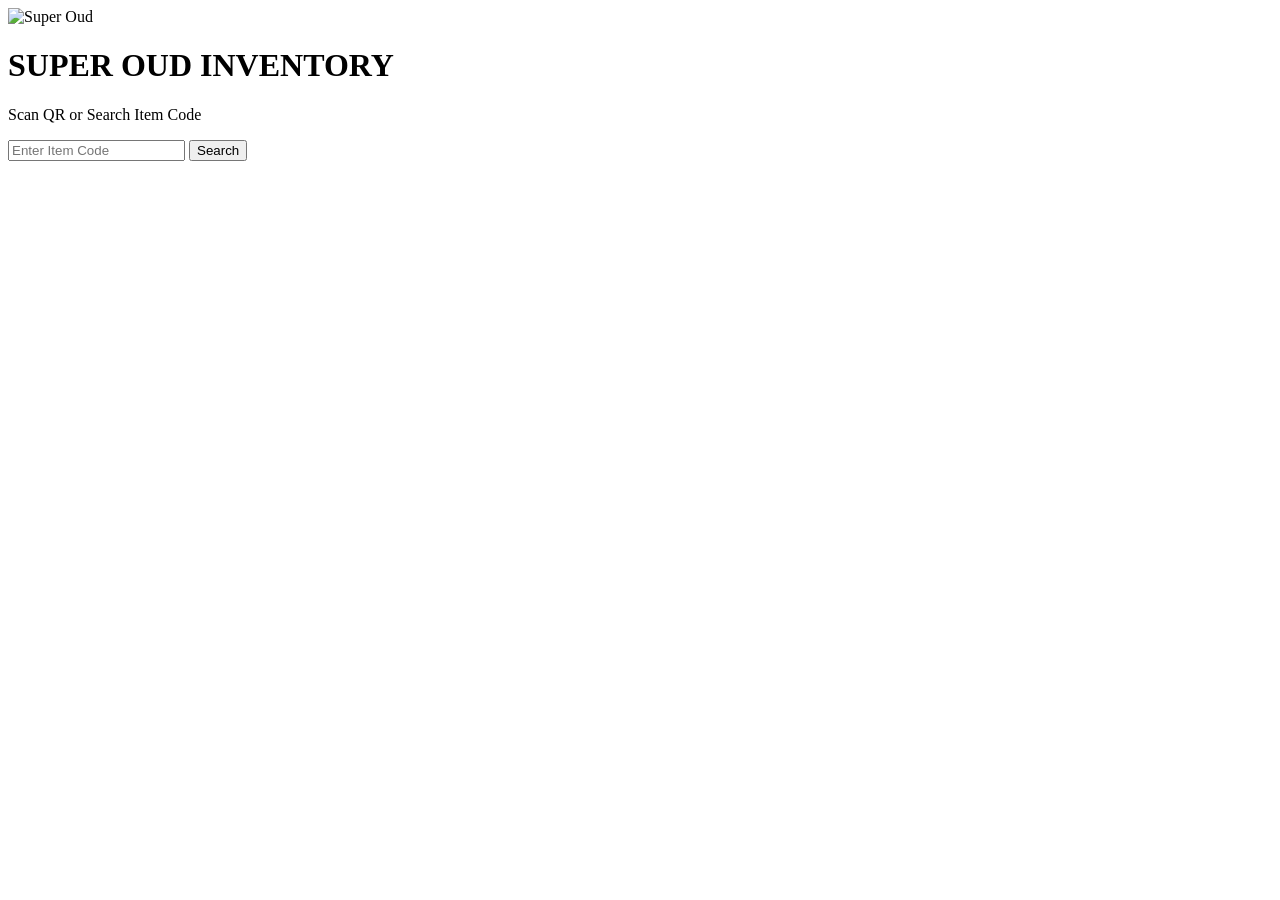
==== index.html @ d193f35f "Rename INDEX.HTML to index.html" ====
<!DOCTYPE html>
<html lang="en">
<head>
<meta charset="UTF-8">
<meta name="viewport" content="width=device-width, initial-scale=1.0">
<title>Super Oud Inventory</title>

<link rel="stylesheet" href="style.css">

</head>

<body>

<div class="container">

<div class="logo">

<img src="logo.png" alt="Super Oud">

<h1>SUPER OUD INVENTORY</h1>

<p>Scan QR or Search Item Code</p>

</div>

<div class="search-box">

<input
type="text"
id="search"
placeholder="Enter Item Code">

<button onclick="searchProduct()">

Search

</button>

</div>

<div id="result"></div>

</div>

<script src="products.js"></script>
<script src="script.js"></script>

</body>
</html>
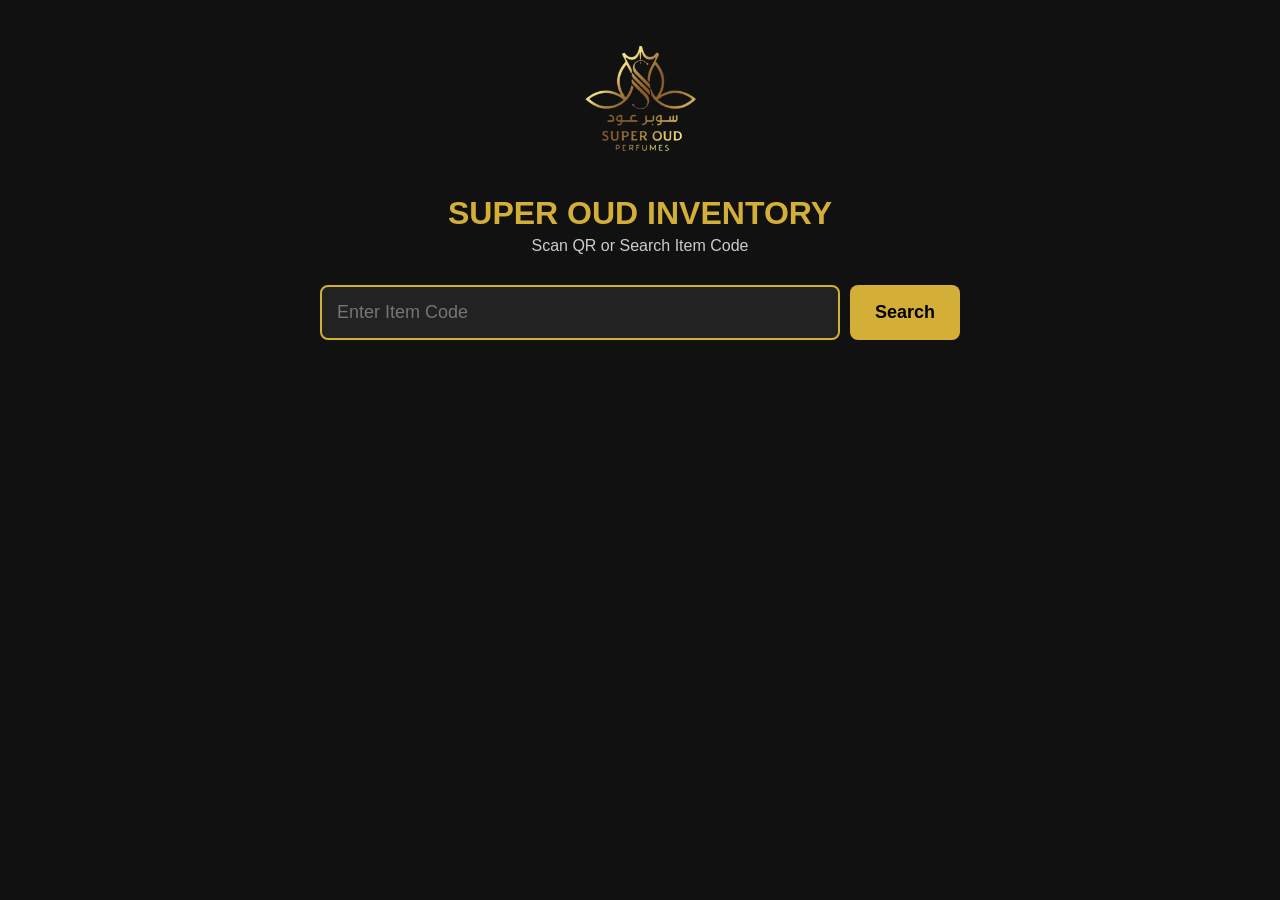
==== commit 9b7d6c63: "Update index.html" ====
--- a/index.html
+++ b/index.html
@@ -15,7 +15,7 @@
 
 <div class="logo">
 
-<img src="logo.png" alt="Super Oud">
+<img src="./logo.png" alt="Super Oud Logo" style="width:150px; height:auto; display:block; margin:0 auto 15px;">
 
 <h1>SUPER OUD INVENTORY</h1>
 
--- a/style.css
+++ b/style.css
@@ -0,0 +1,98 @@
+*{
+margin:0;
+padding:0;
+box-sizing:border-box;
+font-family:Arial,Helvetica,sans-serif;
+}
+
+body{
+background:#111;
+color:white;
+}
+
+.container{
+width:90%;
+max-width:700px;
+margin:auto;
+padding:30px;
+}
+
+.logo{
+text-align:center;
+margin-bottom:30px;
+}
+
+.logo img{
+width:120px;
+}
+
+.logo h1{
+color:#d4af37;
+margin-top:10px;
+}
+
+.logo p{
+color:#ccc;
+margin-top:5px;
+}
+
+.search-box{
+display:flex;
+gap:10px;
+margin-bottom:20px;
+}
+
+.search-box input{
+flex:1;
+padding:15px;
+font-size:18px;
+border:2px solid #d4af37;
+border-radius:8px;
+background:#222;
+color:white;
+}
+
+.search-box button{
+padding:15px 25px;
+background:#d4af37;
+border:none;
+border-radius:8px;
+font-size:18px;
+font-weight:bold;
+cursor:pointer;
+}
+
+.card{
+background:#1b1b1b;
+border:1px solid #d4af37;
+border-radius:10px;
+padding:20px;
+margin-top:20px;
+}
+
+.card h2{
+color:#d4af37;
+margin-bottom:15px;
+}
+
+.row{
+margin:8px 0;
+font-size:18px;
+}
+
+.available{
+color:#00ff66;
+}
+
+.low{
+color:orange;
+}
+
+.out{
+color:red;
+}
+
+.qr{
+text-align:center;
+margin-top:20px;
+}
